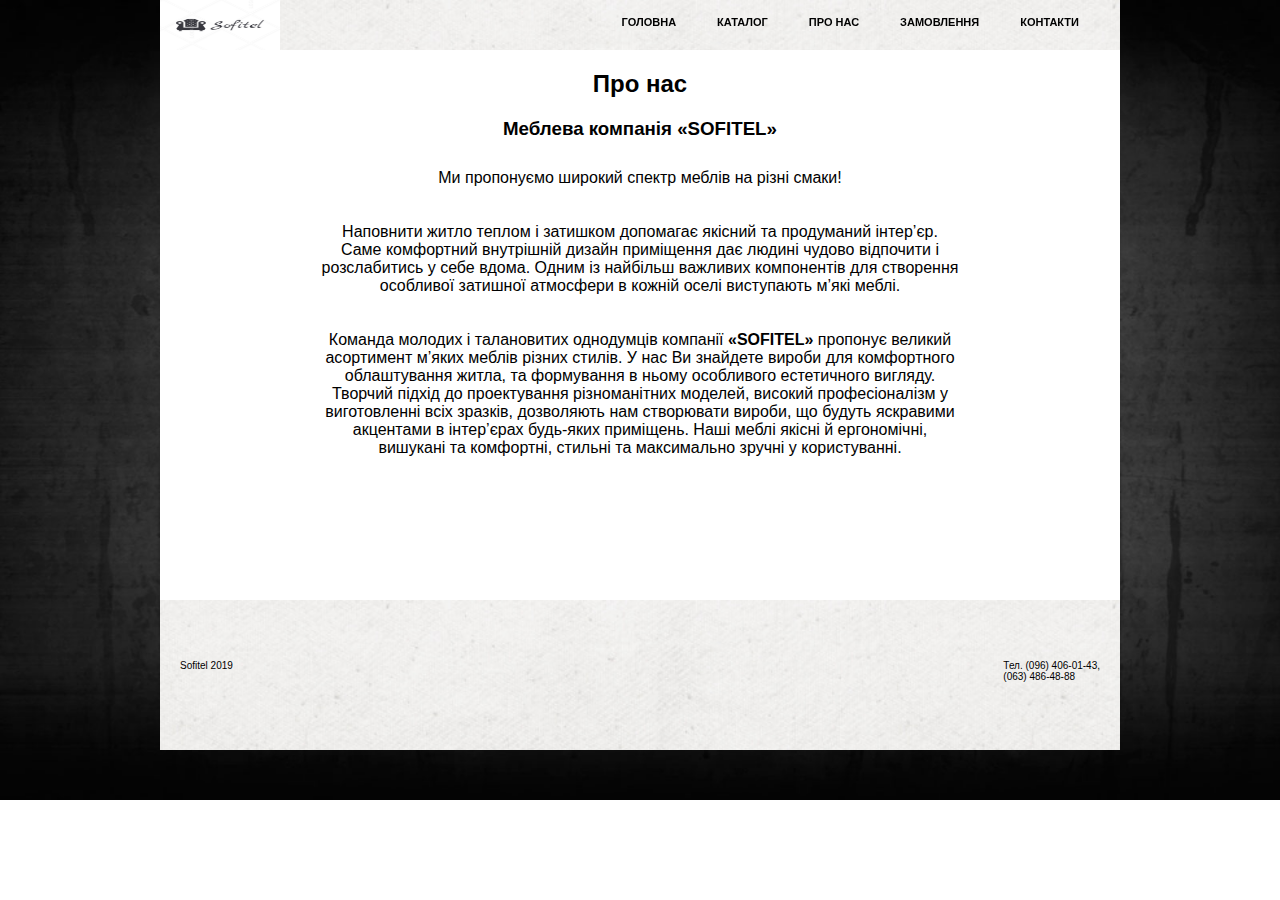
==== about.html @ e5ec9c27 "adding local files to sofitel repository" ====
<!DOCTYPE html>
	<html>
	<head>
		<title>Sofitel</title>
		<meta charset="UTF-8">
		<link rel="stylesheet" type="text/css" href="css/normalize.css">
		<link rel="stylesheet" type="text/css" href="css/sofitel.css">
	</head>


	<body>
		<!--HEADER-->
		<header>
			<div class="container">
				<div class="heading clearfix" id="head">
					<img src="images/logo.png" alt="Sofitel" class="logo">
					
					<!--NAVIGATION-->
					<nav>
						<ul class="menu">
							<li class="menu_list"><a href="index.html">Головна</a></li>
							<li class="menu_list"><a href="#">Каталог</a><ul class="submenu">
                            	<li><a href="straight_sofas.html">Прямі дивани</a></li>
                            	<li><a href="corner_sofas.html">Кутові дивани</a></li>
                            	<li><a href="#">Перетяжка меблів</a></li>
                            </ul>
							</li>
							<li class="menu_list"><a href="about.html">Про нас</a></li>
							<li class="menu_list"><a href="#">Замовлення</a></li>
							<li class="menu_list"><a href="contacts.html">Контакти</a></li>
						</ul>
					</nav>
					<!--/NAVIGATION-->
			</div>
		</div>
		</header>
		<!--/HEADER-->

		<!--Section About-->
		<section>
			<div class="container" id="about">
				<div class="about">
					<h2>Про нас</h2>
					<div>
						<h3>Меблева компанія «SOFITEL»</h3>
						<p>Ми пропонуємо широкий спектр меблів на різні смаки!</p>
						<p>Наповнити житло теплом і затишком допомагає якісний та продуманий інтер’єр. Саме комфортний внутрішній дизайн приміщення дає людині чудово відпочити і розслабитись у себе вдома. Одним із найбільш важливих компонентів для створення особливої затишної атмосфери в кожній оселі виступають м’які  меблі.</p>
						<p>Команда молодих і талановитих однодумців компанії <span class="bold"><bold>«SOFITEL»</bold> </span> пропонує  великий асортимент м’яких меблів різних стилів. У нас Ви знайдете вироби для комфортного облаштування житла, та формування в ньому особливого естетичного вигляду. Творчий підхід до проектування різноманітних моделей, високий професіоналізм у виготовленні всіх зразків, дозволяють нам створювати вироби, що будуть  яскравими акцентами в інтер’єрах будь-яких приміщень. Наші меблі якісні й ергономічні, вишукані та комфортні, стильні та максимально зручні у користуванні.</p>
						<p></p>
					</div>
				</div>
			</div>	
		</section>
		<!--/Section About-->

		<!--FOOTER-->
		<footer>
			<div class="container" id="footer">
				<div class="footer clearfix">
				<p class="footer_item">Sofitel 2019</p>
				<p class="footer_item">Тел. (096) 406-01-43, <br> (063) 486-48-88 </p>
				</div>
			</div>
		</footer>
		<!--/FOOTER-->
	</body>
</html>
---- css/sofitel.css ----
/* GENERAL STYLES START*/
body {
	font-family: Arial, San_Serif;
	font-size: 100%;
	background: url(../images/background11.jpg) no-repeat center top / cover;
	margin: 0; /* defoultni vidstupy */
	padding: 0;
}

div {
	box-sizing: border-box; /* padding doesen't count */
}

a {
	text-decoration: none; /* bez pidkreslennia */
	color: black;
}

ul {
	list-style: none;
	margin: 0;
	padding: 0;
}

.container {
	margin: 0 auto; /* po centri */
	background-color: white;
	width: 960px;
}

.clearafix:after {
	content: '';
	display: table;
	width: 100%;
	clear: both;
}
/* GENERAL STYLES END */

/* HEADER START */
#head {
	background: url(../images/background8.jpg) no-repeat center top / cover;
	height: 50px;
	width: 960px;
	position: fixed;
	z-index: 9999;

}

nav {
	float: right;
}

.logo {
	width: 120px;
	height: 50px;
	float: left;
}

.menu_list {
	float: left;
	display: block;
	margin-right: 41px;
	list-style-type: none;
	position: relative;
}

.submenu {
	background: url(../images/background8.jpg) no-repeat center top / cover;
	position: absolute;
	border: 2px solid grey;
	opacity: 0;
}

.menu a {
	text-transform: uppercase;
	line-height: 4em;
	font-size: 11px;
	font-weight: bold;
	color: black;
	padding-top: 7px;
}

.menu a:hover {
	color: white;
}

.menu_list:hover .submenu {
	opacity: 1;	
}

.submenu li {
	padding-left: 20px;
}

.submenu {
	box-sizing: border-box; 
	display: block;
	height: 130px;
	width: 150px;
	background-color: grey;
	transition: 0.3s opacity;	
}

.submenu li:nth-child(2) {
	border-bottom: 1px solid grey;
	border-top: 1px solid grey;
}
/* HEADER END */

/* MAIN SECTION START */
#main {
	background: url(../images/main_image.jpg) no-repeat center top / cover;
	height: 600px;
}
/* MAIN SECTION END */

/* CATALOG START */
.furniture {
	height: 400px;
	padding-top: 70px;
}

.furniture img {
	height: 200px;
	width: 200px;
}

.furniture_section {
	width: 270px;
	height: 300px;
	float: left;
	text-align: center;
	font-size: 10px;
	margin-left: 40px;
	border: 1px solid grey;
	background: url(../images/background8.jpg) no-repeat center top / cover;
}

.furniture_section:last-child {
	float: right;
	margin-left: 0px;
	margin-right: 35px;
}

.furniture_section:nth-child(2) {
	margin-left: 40px;
}

.furniture_section h2 {
	margin: 0 auto;
}

.furniture_section a {
	color: #DCDCDC;
}

.furniture_section button {
	margin-top: 10px;
	background-color: #696969;
	height: 40px;
	width: 200px;
	border-radius: 10%;
}

.section_image {
	background-color: white;
	border: 1px solid grey;
	width: 240px;
	margin: 0 auto;
	margin-top: 30px;
}
/* CATALOG END */

/* ABOUT START */
.about {
	text-align: center;
	padding-top: 50px;
	padding-right: 150px;
	padding-left: 150px;
	padding-bottom: 0;
}

.about p {
	padding: 10px;
}

#about {
	height: 600px;
}

.bold {
	font-weight: bold;
}
/* ABOUT END */

/* CONTACTS START */
.contacts {
	text-align: center;
	padding-top: 50px;
	padding-right: 150px;
	padding-left: 150px;
	padding-bottom: 0;
}

.contacts p {
	padding: 10px;
}

#contacts {
	height: 600px;
}

.bold {
	font-weight: bold;
}

/* CONTACTS END */
#footer {
	height: 150px;
	background: url(../images/background8.jpg) no-repeat center top / cover;
}

.footer {
	padding-top: 50px;
}

.footer_item {
	float: left;
	font-size: 10px;
	padding-left: 20px;
	padding-right: 20px;
}

.footer_item:last-child {
	float: right;
}


/* SOFA START*/
.straight_sofas {
	height: 3200px;
}

.corner_sofas {
	height: 6300px;
}

.furniture_constriction {
	height: 300px;
}

.sofa_img {
	height: 300px;
	width: 300px;
}

.sofa_image {
	margin-top: 50px;
	height: 220px;
	width: 300px;
}

.sofa_item {
	width: 300px;
	height: 350px;
	width: 50%;
	float: left;
	text-align: center;
	font-size: 10px;
	padding-left: 40px;
	border: 1px solid grey;
}

.sofa_item:last-child {
	float: right;
	padding-left: 0px; 
	padding-right: 35px;
}
/* SOFA END*/


/*PRODUCT CARD START*/
.product_card {
	height: 960px;
}

.card_image {
	width: 600px;
	height: 600px;
}

.card {
	margin: 0 auto;
	width: 600px;
	height: 600px;
	text-align: center;
}
/*PRODUCT CARD END*/
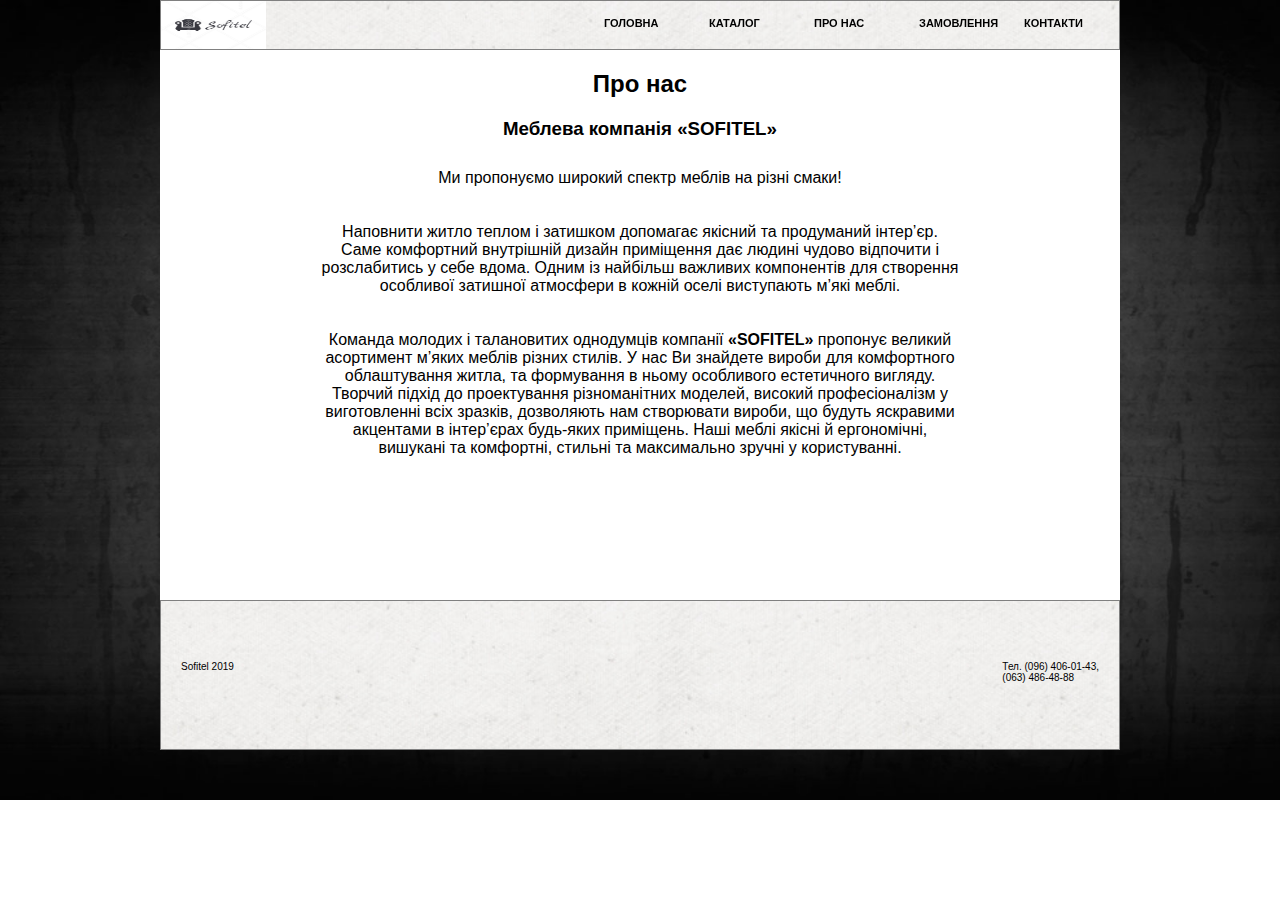
==== commit a3e17e23: "changed menu and catalog styles" ====
--- a/about.html
+++ b/about.html
@@ -1,10 +1,10 @@
 <!DOCTYPE html>
 	<html>
 	<head>
-		<title>Sofitel</title>
+		<title>Про нас | Sofitel</title>
 		<meta charset="UTF-8">
 		<link rel="stylesheet" type="text/css" href="css/normalize.css">
-		<link rel="stylesheet" type="text/css" href="css/sofitel.css">
+		<link rel="stylesheet" type="text/css" href="css/style.css">
 	</head>
 
 
@@ -19,11 +19,12 @@
 					<nav>
 						<ul class="menu">
 							<li class="menu_list"><a href="index.html">Головна</a></li>
-							<li class="menu_list"><a href="#">Каталог</a><ul class="submenu">
-                            	<li><a href="straight_sofas.html">Прямі дивани</a></li>
-                            	<li><a href="corner_sofas.html">Кутові дивани</a></li>
-                            	<li><a href="#">Перетяжка меблів</a></li>
-                            </ul>
+							<li class="menu_list"><a href="#">Каталог</a>
+								<ul class="submenu">
+									<li><a href="straight_sofas.html">Прямі дивани</a></li>
+									<li><a href="corner_sofas.html">Кутові дивани</a></li>
+									<li><a href="#">Перетяжка меблів</a></li>
+								</ul>
 							</li>
 							<li class="menu_list"><a href="about.html">Про нас</a></li>
 							<li class="menu_list"><a href="#">Замовлення</a></li>
--- a/css/style.css
+++ b/css/style.css
@@ -0,0 +1,313 @@
+/* GENERAL STYLES START*/
+body {
+	font-family: Arial, San_Serif;
+	font-size: 100%;
+	background: url(../images/background11.jpg) no-repeat center top / cover;
+	margin: 0; /* defoultni vidstupy */
+	padding: 0;
+}
+
+div {
+	box-sizing: border-box; /* padding doesen't count */
+}
+
+a {
+	text-decoration: none; /* bez pidkreslennia */
+	color: black;
+}
+
+ul {
+	list-style: none;
+	margin: 0;
+	padding: 0;
+}
+
+.container {
+	margin: 0 auto; /* po centri */
+	background-color: white;
+	width: 960px;
+}
+
+.clearafix:after {
+	content: '';
+	display: table;
+	width: 100%;
+	clear: both;
+}
+/* GENERAL STYLES END */
+
+/* HEADER START */
+.heading {
+	background: url(../images/background8.jpg) no-repeat center top / cover;
+	height: 50px;
+	width: 960px;
+	border: 1px solid grey;
+	position: fixed;
+	z-index: 9999;
+}
+
+nav {
+	float: right;
+}
+
+.logo {
+	width: 105px;
+	height: 48px;
+	float: left;
+}
+
+.menu_list {
+	float: left;
+	display: block;
+	list-style-type: none;
+	position: relative;
+}
+
+.submenu {
+	position: absolute;
+	opacity: 0;
+}
+
+.menu a {
+	text-transform: uppercase;
+	font-size: 11px;
+	font-weight: bold;
+	color: black;
+}
+
+.menu li {
+	padding-top: 12px;
+	padding-left: 10px;
+	box-sizing: border-box; 
+	display: block;
+	height: 49px;
+	width: 100px;
+	margin-right: 5px;
+}
+
+.menu a:hover {
+	color: #DCDCDC;
+}
+.menu li:hover {
+	box-shadow: 10px 5px 5px black;
+	transform: scale(1.05);
+	border: 1px solid grey;
+}
+
+.menu_list:hover .submenu {
+	opacity: 1;	
+}
+
+.submenu li {
+	padding-top: 10px;
+	background: url(../images/background8.jpg) no-repeat center top / cover;
+	height: 40px;
+	width: 150px;
+	border: 1px solid grey;
+}
+
+/* HEADER END */
+
+/* MAIN SECTION START */
+#main {
+	background: url(../images/main_image.jpg) no-repeat center top / cover;
+	height: 600px;
+}
+/* MAIN SECTION END */
+
+/* CATALOG START */
+.furniture {
+	height: 400px;
+	padding-top: 70px;
+}
+
+.furniture img {
+	height: 200px;
+	width: 200px;
+}
+
+.furniture_section {
+	width: 270px;
+	height: 300px;
+	float: left;
+	text-align: center;
+	font-size: 10px;
+	margin-left: 40px;
+	border: 1px solid grey;
+	background: url(../images/background8.jpg) no-repeat center top / cover;
+	transition: transform 0.5s;
+}
+
+.furniture_section:last-child {
+	float: right;
+	margin-left: 0px;
+	margin-right: 35px;
+}
+
+.furniture_section:nth-child(2) {
+	margin-left: 40px;
+}
+
+.furniture_section h2 {
+	margin: 0 auto;
+}
+
+.furniture_section a {
+	color: #DCDCDC;
+}
+
+.furniture_section a:hover {
+	color: #A9A9A9;
+} 
+
+.furniture_section button {
+	margin-top: 10px;
+	background-color: #696969;
+	height: 40px;
+	width: 200px;
+	border-radius: 10%;
+}
+
+.furniture_section button:hover {
+	transform: scale(1.1);
+}
+
+.section_image {
+	background-color: white;
+	border: 1px solid grey;
+	width: 240px;
+	margin: 0 auto;
+	margin-top: 30px;
+	transition: transform 0.5s;
+}
+
+.section_image:hover {
+	transform: scale(1.1);
+}
+/* CATALOG END */
+
+/* ABOUT START */
+.about {
+	text-align: center;
+	padding-top: 50px;
+	padding-right: 150px;
+	padding-left: 150px;
+	padding-bottom: 0;
+}
+
+.about p {
+	padding: 10px;
+}
+
+#about {
+	height: 600px;
+}
+
+.bold {
+	font-weight: bold;
+}
+/* ABOUT END */
+
+/* CONTACTS START */
+.contacts {
+	text-align: center;
+	padding-top: 50px;
+	padding-right: 150px;
+	padding-left: 150px;
+	padding-bottom: 0;
+}
+
+.contacts p {
+	padding: 10px;
+}
+
+#contacts {
+	height: 600px;
+}
+
+.bold {
+	font-weight: bold;
+}
+
+/* CONTACTS END */
+#footer {
+	height: 150px;
+	background: url(../images/background8.jpg) no-repeat center top / cover;
+	border: 1px solid grey;
+}
+
+.footer {
+	padding-top: 50px;
+}
+
+.footer_item {
+	float: left;
+	font-size: 10px;
+	padding-left: 20px;
+	padding-right: 20px;
+}
+
+.footer_item:last-child {
+	float: right;
+}
+
+
+/* SOFAS START*/
+.straight_sofas {
+	height: 3200px;
+}
+
+.corner_sofas {
+	height: 6300px;
+}
+
+.furniture_constriction {
+	height: 300px;
+}
+
+.sofa_img {
+	height: 300px;
+	width: 300px;
+}
+
+.sofa_image {
+	margin-top: 50px;
+	height: 220px;
+	width: 300px;
+}
+
+.sofa_item {
+	width: 300px;
+	height: 350px;
+	width: 50%;
+	float: left;
+	text-align: center;
+	font-size: 10px;
+	padding-left: 40px;
+}
+
+.sofa_item:last-child {
+	float: right;
+	padding-left: 0px; 
+	padding-right: 35px;
+}
+/* SOFAS END*/
+
+
+/*PRODUCT CARD START*/
+.product_card {
+	height: 960px;
+}
+
+.card_image {
+	width: 600px;
+	height: 600px;
+}
+
+.card {
+	margin: 0 auto;
+	width: 600px;
+	height: 600px;
+	text-align: center;
+}
+/*PRODUCT CARD END*/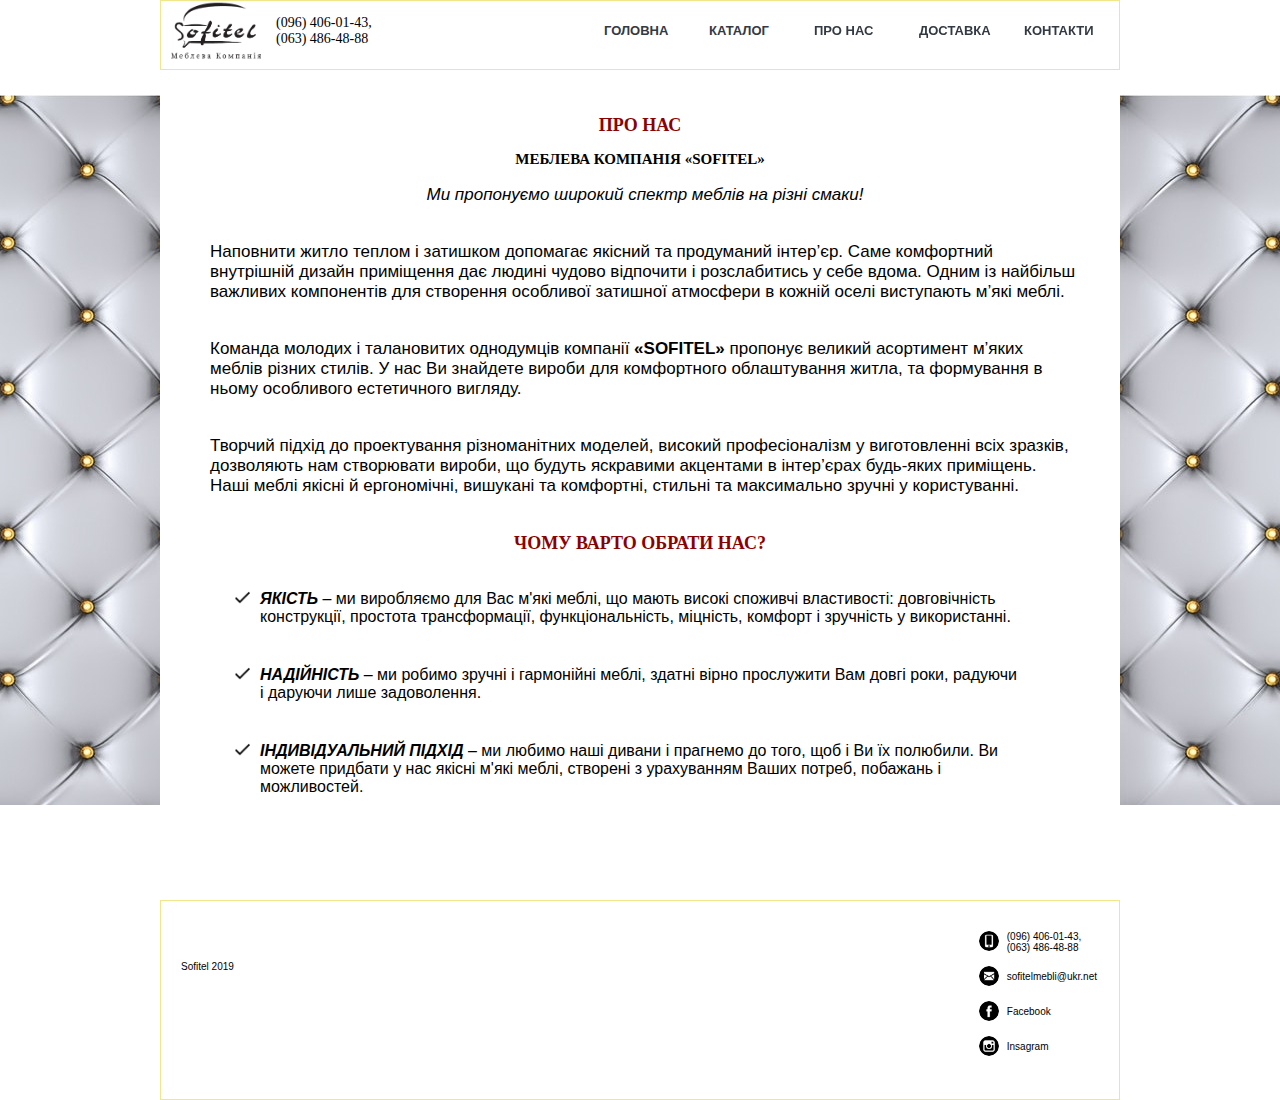
==== commit b6b3bcb0: "added constriction.html, delivery.html" ====
--- a/about.html
+++ b/about.html
@@ -7,27 +7,27 @@
 		<link rel="stylesheet" type="text/css" href="css/style.css">
 	</head>
 
-
 	<body>
 		<!--HEADER-->
 		<header>
 			<div class="container">
-				<div class="heading clearfix" id="head">
+				<div class="heading clearfix" id="heading">
 					<img src="images/logo.png" alt="Sofitel" class="logo">
+					<p class="phone">(096) 406-01-43,<br> (063) 486-48-88</p>
 					
 					<!--NAVIGATION-->
 					<nav>
 						<ul class="menu">
 							<li class="menu_list"><a href="index.html">Головна</a></li>
-							<li class="menu_list"><a href="#">Каталог</a>
+							<li class="menu_list"><a href="catalog.html">Каталог</a>
 								<ul class="submenu">
 									<li><a href="straight_sofas.html">Прямі дивани</a></li>
 									<li><a href="corner_sofas.html">Кутові дивани</a></li>
-									<li><a href="#">Перетяжка меблів</a></li>
+									<li><a href="constriction.html">Перетяжка меблів</a></li>
 								</ul>
 							</li>
 							<li class="menu_list"><a href="about.html">Про нас</a></li>
-							<li class="menu_list"><a href="#">Замовлення</a></li>
+							<li class="menu_list"><a href="delivery.html">Доставка</a></li>
 							<li class="menu_list"><a href="contacts.html">Контакти</a></li>
 						</ul>
 					</nav>
@@ -40,14 +40,26 @@
 		<!--Section About-->
 		<section>
 			<div class="container" id="about">
-				<div class="about">
-					<h2>Про нас</h2>
-					<div>
-						<h3>Меблева компанія «SOFITEL»</h3>
-						<p>Ми пропонуємо широкий спектр меблів на різні смаки!</p>
+				<div>
+					<h2 class="about_header">Про нас</h2>
+					<div class="about">
+						<h3 class="about_subheader">Меблева компанія «SOFITEL»</h3>
+						<p class="about_p">Ми пропонуємо широкий спектр меблів на різні смаки!</p>
 						<p>Наповнити житло теплом і затишком допомагає якісний та продуманий інтер’єр. Саме комфортний внутрішній дизайн приміщення дає людині чудово відпочити і розслабитись у себе вдома. Одним із найбільш важливих компонентів для створення особливої затишної атмосфери в кожній оселі виступають м’які  меблі.</p>
-						<p>Команда молодих і талановитих однодумців компанії <span class="bold"><bold>«SOFITEL»</bold> </span> пропонує  великий асортимент м’яких меблів різних стилів. У нас Ви знайдете вироби для комфортного облаштування житла, та формування в ньому особливого естетичного вигляду. Творчий підхід до проектування різноманітних моделей, високий професіоналізм у виготовленні всіх зразків, дозволяють нам створювати вироби, що будуть  яскравими акцентами в інтер’єрах будь-яких приміщень. Наші меблі якісні й ергономічні, вишукані та комфортні, стильні та максимально зручні у користуванні.</p>
-						<p></p>
+						<p>Команда молодих і талановитих однодумців компанії <span class="bold"><bold>«SOFITEL»</bold> </span> пропонує  великий асортимент м’яких меблів різних стилів. У нас Ви знайдете вироби для комфортного облаштування житла, та формування в ньому особливого естетичного вигляду.</p> 
+						<p>Творчий підхід до проектування різноманітних моделей, високий професіоналізм у виготовленні всіх зразків, дозволяють нам створювати вироби, що будуть  яскравими акцентами в інтер’єрах будь-яких приміщень. Наші меблі якісні й ергономічні, вишукані та комфортні, стильні та максимально зручні у користуванні.</p>
+						<h2 class="about_header">Чому варто обрати нас?</h2>
+						<ul>
+							<li>
+								<span class="relative"><img src="images/check-symbol.png" alt="Done symbol" class="done_symbol"></span><span class="bold italic">ЯКІСТЬ</span> – ми виробляємо для Вас м'які меблі, що мають високі споживчі властивості: довговічність конструкції, простота трансформації, функціональність, міцність, комфорт і зручність у використанні.
+							</li>
+							<li>
+								<span class="relative"><img src="images/check-symbol.png" alt="Done symbol" class="done_symbol"></span></span><span class="bold italic">НАДІЙНІСТЬ</span> – ми робимо зручні і гармонійні меблі, здатні вірно прослужити Вам довгі роки, радуючи і даруючи лише задоволення.
+							</li>
+							<li>
+								<span class="relative"><img src="images/check-symbol.png" alt="Done symbol" class="done_symbol"></span></span><span class="bold italic">ІНДИВІДУАЛЬНИЙ ПІДХІД</span> – ми любимо наші дивани і прагнемо до того, щоб і Ви їх полюбили. Ви можете придбати у нас якісні м'які меблі, створені з урахуванням Ваших потреб, побажань і можливостей.
+							</li>
+						</ul>
 					</div>
 				</div>
 			</div>	
@@ -57,12 +69,38 @@
 		<!--FOOTER-->
 		<footer>
 			<div class="container" id="footer">
-				<div class="footer clearfix">
-				<p class="footer_item">Sofitel 2019</p>
-				<p class="footer_item">Тел. (096) 406-01-43, <br> (063) 486-48-88 </p>
+				<div class="footer">
+					<p class="footer_info">Sofitel 2019</p>
+					<div class="footer_contacts">
+						<div class="footer_contact">
+							<img src="images/smartphone.png" alt="Mobile" class="social_icon">
+							<div class="social_info">
+								<p>(096) 406-01-43, <br> (063) 486-48-88 </p>
+							</div>
+						</div>
+						<div class="footer_contact">
+							<img src="images/email.png" alt="Email" class="social_icon">
+							<div class="social_info">
+								<p class="social_p"><a href="mailto:sofitelmebli@ukr.net">sofitelmebli@ukr.net</a></p>
+							</div>
+						</div>
+						<div class="footer_contact">
+							<img src="images/facebook.png" alt="Facebook" class="social_icon icon_hover">
+							<div class="social_info">
+								<p class="social_p"><a href="https://www.facebook.com/sofitelmebli/">Facebook</a></p>
+							</div>
+						</div>
+						<div class="footer_contact">
+							<img src="images/instagram.png" alt="Instagram" class="social_icon">
+							<div class="social_info">
+								<p class="social_p"><a href="https://www.instagram.com/sofitelmebli/">Insagram</a></p>
+							</div>
+						</div>
+					</div>
 				</div>
 			</div>
 		</footer>
 		<!--/FOOTER-->
+
 	</body>
 </html>--- a/css/style.css
+++ b/css/style.css
@@ -2,13 +2,14 @@
 body {
 	font-family: Arial, San_Serif;
 	font-size: 100%;
-	background: url(../images/background11.jpg) no-repeat center top / cover;
+	background: url(../images/background_medium.jpg) no-repeat fixed center; 
 	margin: 0; /* defoultni vidstupy */
 	padding: 0;
 }
 
 div {
 	box-sizing: border-box; /* padding doesen't count */
+	color: black;
 }
 
 a {
@@ -16,7 +17,7 @@
 	color: black;
 }
 
-ul {
+nav ul {
 	list-style: none;
 	margin: 0;
 	padding: 0;
@@ -38,10 +39,11 @@
 
 /* HEADER START */
 .heading {
-	background: url(../images/background8.jpg) no-repeat center top / cover;
-	height: 50px;
+	/*background-color: #333a44;*/
+	background-color: white;
+	height: 70px;
 	width: 960px;
-	border: 1px solid grey;
+	border: 1px solid #F0E68C;
 	position: fixed;
 	z-index: 9999;
 }
@@ -51,11 +53,26 @@
 }
 
 .logo {
-	width: 105px;
-	height: 48px;
-	float: left;
-}
-
+	width: 90px;
+	height: 90px;
+	float: left;
+	margin-left: 10px;
+}
+
+.phone {
+	width: 150px;
+	margin-left: 15px;
+	font-size: 14px;
+	display: inline-block;
+	padding: 0px;
+	font-family: Bradley Hand, cursive;
+}
+/*.menu ul {
+	list-style: none;
+	margin: 0;
+	padding: 0;
+}
+*/
 .menu_list {
 	float: left;
 	display: block;
@@ -63,47 +80,55 @@
 	position: relative;
 }
 
-.submenu {
-	position: absolute;
-	opacity: 0;
-}
-
 .menu a {
 	text-transform: uppercase;
-	font-size: 11px;
+	font-size: 13px;
 	font-weight: bold;
-	color: black;
+	color: #333a44;
+	font-family: Trebuchet MS, sans-serif;
 }
 
 .menu li {
-	padding-top: 12px;
+	padding-top: 20px;
 	padding-left: 10px;
 	box-sizing: border-box; 
 	display: block;
-	height: 49px;
+	height: 70px;
 	width: 100px;
 	margin-right: 5px;
+	font-stretch: semi-condensed;
 }
 
 .menu a:hover {
-	color: #DCDCDC;
-}
+	color: #EEE8AA;
+}
+
 .menu li:hover {
-	box-shadow: 10px 5px 5px black;
 	transform: scale(1.05);
-	border: 1px solid grey;
+	/*box-shadow: 10px 5px 5px black;
+	border: 1px solid grey;*/
 }
 
 .menu_list:hover .submenu {
 	opacity: 1;	
 }
 
+.submenu {
+	position: absolute;
+	margin-top: 20px;
+	opacity: 0;
+}
+
 .submenu li {
-	padding-top: 10px;
-	background: url(../images/background8.jpg) no-repeat center top / cover;
-	height: 40px;
-	width: 150px;
-	border: 1px solid grey;
+	padding-top: 5px;
+	background-color: white;
+	height: 30px;
+	width: 135px;
+	border: 1px solid #F0E68C;
+}
+
+.submenu a {
+	font-size: 12px;
 }
 
 /* HEADER END */
@@ -111,14 +136,27 @@
 /* MAIN SECTION START */
 #main {
 	background: url(../images/main_image.jpg) no-repeat center top / cover;
-	height: 600px;
+	height: 700px;
+	padding-top: 50px;
 }
 /* MAIN SECTION END */
 
 /* CATALOG START */
+#catalog {
+	padding-top: 50px;
+
+}
+
+.catalog {
+	display: block;
+	padding: 50px 40px 0px 40px;
+	text-align: center;
+	font-size: 17px;
+}
+
 .furniture {
 	height: 400px;
-	padding-top: 70px;
+	padding-top: 40px;
 }
 
 .furniture img {
@@ -187,20 +225,59 @@
 /* CATALOG END */
 
 /* ABOUT START */
-.about {
-	text-align: center;
-	padding-top: 50px;
-	padding-right: 150px;
-	padding-left: 150px;
-	padding-bottom: 0;
+
+#about_section {
+	height: 830px;
+	padding-top: 30px;
+}
+
+#about {
+	height: 900px;
+	padding-top: 100px;
+}
+
+.about_p {
+	text-align: center;
+	font-style: italic;
+}
+
+.about li {
+	padding-left: 60px;
+	padding-right: 100px;
+	list-style: none;
+	padding-bottom: 20px;
+	padding-top: 20px;
+}
+
+.done_symbol {
+	height: 15px;
+	width: 15px;
+	position: absolute;
+	right: 10px;
+
+}
+
+.about_header {
+	text-transform: uppercase;
+	font-size: 18px;
+	text-align: center;
+	font-family: Bradley Hand, cursive;
+	color: #8B0000;
+}
+
+.about_subheader {
+	text-transform: uppercase;
+	font-size: 15px;
+	text-align: center;
+	font-family: Bradley Hand, cursive;
+	/*color: #8B0000;*/
 }
 
 .about p {
-	padding: 10px;
-}
-
-#about {
-	height: 600px;
+	font-size: 17px;
+	padding-left: 50px;
+	padding-right: 40px;
+	padding-bottom: 20px;
 }
 
 .bold {
@@ -208,57 +285,145 @@
 }
 /* ABOUT END */
 
+/*DELIVERY START*/
+#delivery {
+	height: 900px;
+}
+
+.delivery {
+	padding-top: 100px;
+}
+
+.delivery_header {
+	text-transform: uppercase;
+	font-size: 18px;
+	text-align: center;
+	font-family: Bradley Hand, cursive;
+	color: #8B0000;
+}
+
+.delivery p {
+	font-size: 17px;
+	padding-left: 50px;
+	padding-right: 40px;
+	padding-bottom: 20px;
+}
+/*DELIVERY END*/
+
 /* CONTACTS START */
 .contacts {
-	text-align: center;
 	padding-top: 50px;
-	padding-right: 150px;
-	padding-left: 150px;
 	padding-bottom: 0;
+	padding-top: 100px;
+	font-size: 17px;
 }
 
 .contacts p {
 	padding: 10px;
+	display: inline-block;
+	position: relative;
+	bottom: 10px;
+}
+
+.contacts h1 {
+	text-align: center;
+	font-family: Bookman, URW Bookman L, serif;
+	/*color: #8B0000;*/
+	/*color: #8B4513;*/
+	text-transform: uppercase;
+	font-size: 23px;
 }
 
 #contacts {
 	height: 600px;
 }
 
+.contact_type {
+	margin-left: 100px;
+}
+
+.contact_img {
+	height: 40px;
+	width: 40px;
+}
+
 .bold {
 	font-weight: bold;
 }
 
+.color {
+	color: #1E90FF;
+	text-decoration: underline;
+}
 /* CONTACTS END */
+
+/* FOOTER START */
 #footer {
-	height: 150px;
-	background: url(../images/background8.jpg) no-repeat center top / cover;
-	border: 1px solid grey;
+	background-color: white;
+	/*background: url(../images/background8.jpg) no-repeat center top / cover;*/
 }
 
 .footer {
+	border: 1px solid #F0E68C;
+	font-size: 10px;
+	height: 200px;
+	background-color: #FFFFFF;
+}
+
+.footer_info {
+	float: left;
+	padding-left: 20px;
 	padding-top: 50px;
 }
 
-.footer_item {
-	float: left;
-	font-size: 10px;
-	padding-left: 20px;
-	padding-right: 20px;
-}
-
-.footer_item:last-child {
+.footer_contacts {
+	margin-right: 10px;
+	margin-top: 20px;
 	float: right;
 }
 
+.footer_contact {
+	width: 140px;
+	height: 35px;
+}
+
+.social_icon {
+	height: 20px;
+	width: 20px;
+	margin-top: 10px;
+	margin-left: 10px;
+	border-radius: 50%;
+}
+
+.footer_contact a:hover  {
+	color: #BDB76B;
+}
+
+.social_icon:hover {
+	background-color: #BDB76B;
+	
+}
+
+.social_info {
+	margin-left: 5px;
+	height: 20px;
+	display: inline-block;
+	margin-bottom: 10px
+}
+
+.social_p {
+	position: relative;
+	bottom: 6px;
+}
+/*FOOTER END*/
 
 /* SOFAS START*/
 .straight_sofas {
-	height: 3200px;
+	height: 3400px;
 }
 
 .corner_sofas {
-	height: 6300px;
+	height: 6400px;
 }
 
 .furniture_constriction {
@@ -271,14 +436,14 @@
 }
 
 .sofa_image {
-	margin-top: 50px;
-	height: 220px;
-	width: 300px;
+	height: 300px;
+	width: 320px;
+	/*border: 1px solid grey;*/
 }
 
 .sofa_item {
-	width: 300px;
-	height: 350px;
+	width: 400px;
+	height: 330px;
 	width: 50%;
 	float: left;
 	text-align: center;
@@ -310,4 +475,170 @@
 	height: 600px;
 	text-align: center;
 }
-/*PRODUCT CARD END*/+/*PRODUCT CARD END*/
+
+/*FURNITURE CONSTRICTION START*/
+.constriction {
+	height: 1750px;
+	padding-top: 50px;
+
+}
+
+.sofa_cover {
+	font-size: 17px;
+}
+
+.sofa_cover p {
+	padding-left: 50px;
+	padding-right: 50px;
+}
+
+.constriction h3 {
+	text-align: center;
+}
+
+.cover_img {
+	text-align: center;
+}
+
+.cover_img img {
+	height: 300px;
+	width: 400px;
+	display: inline-block;
+}
+
+.before_after {
+	display: block;
+	/*border: 1px solid red;*/
+	height: 40px;
+}
+
+.inner_block {
+	background-color: #F0E68C;
+	border-radius: 10%;
+	text-transform: uppercase;
+	width: 200px;
+	font-weight: bold;
+	text-align: center;
+	font-family: Bookman, URW Bookman L, serif;
+	height: 30px;
+	float: left;
+	margin-left: 170px;
+}
+
+.inner_block:last-child {
+	float: right;
+	margin-left: 0px;
+	margin-right: 150px;
+}
+
+.before_after p {
+	/*border: 1px solid black;*/
+	margin: 0px;
+	padding: 0px;
+}
+
+.constriction_image {
+	height: 150px;
+	width: 960px;
+}
+
+.relative {
+	position: relative;
+}
+
+#absolute_before {
+	position: absolute;
+	top: 190px;
+	right: 170px;
+	background-color: transparent;
+}
+
+#absolute_after {
+	position: absolute;
+	top: 440px;
+	background-color: white;
+}
+
+.cover_exm {
+	height: 250px;
+	width: 350px;
+}
+
+.service_list {
+	height: 350px;
+	width: 360px;
+	border: 1px dashed #3CB371;
+	border-radius: 10%;
+	float: left;
+	display: inline-block;
+	margin-left: 100px;
+	margin-top: 50px;
+	padding: 25px;
+	position: relative;
+}
+
+.service_list li {
+	margin-top: 20px;
+	list-style: none;
+	position: ;
+}
+
+.done {
+	height: 12px;
+	width: 12px;
+	position: absolute;
+	left: 40px;
+}
+
+.cover_example {
+	float: right;
+	height: 450px;
+	width: 400px;
+	margin-right: 30px;
+}
+
+.tissues {
+	display: block;
+	/*border: 1px solid red;*/
+	margin-top: 550px;
+	padding-left: 40px;
+	padding-right: 40px;
+	text-align: center;
+	font-size: 17px;
+	height: 80px;
+}
+
+.tissues_img img {
+	height: 120px;
+	width: 180px;
+	float: left;
+	margin-left: 50px;
+}
+
+.additional_info {
+	display: block;
+	margin-top: 180px;
+	padding-left: 40px;
+	padding-right: 40px;
+	font-size: 16px;
+	font-weight: bold;
+	font-family: Bradley Hand, cursive;
+}
+
+.italic {
+	font-style: italic;
+}
+
+.additional_info img {
+	height: 40px;
+	width: 40px;
+}
+
+.additional_info p {
+	display: inline-block;
+	width: 800px;
+	position: relative;
+	padding-left: 5px;
+	top: 5px;
+}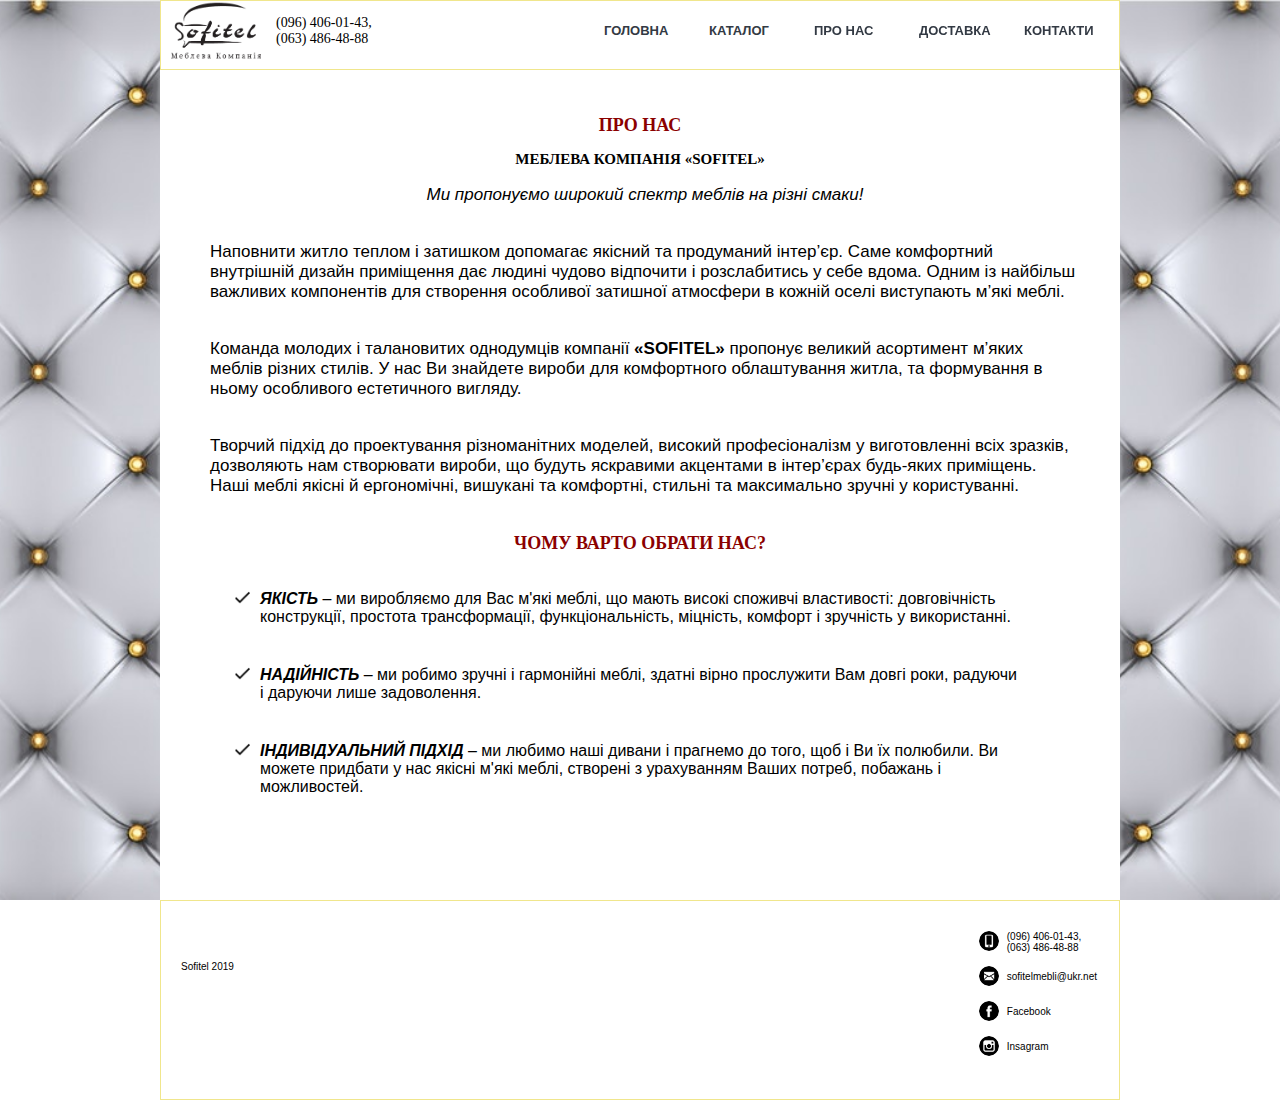
==== commit 6a8314ab: "Revert "deleted htmls"" ====
--- a/about.html
+++ b/about.html
@@ -36,6 +36,7 @@
 		</div>
 		</header>
 		<!--/HEADER-->
+
 
 		<!--Section About-->
 		<section>
@@ -101,6 +102,5 @@
 			</div>
 		</footer>
 		<!--/FOOTER-->
-
 	</body>
 </html>--- a/css/style.css
+++ b/css/style.css
@@ -3,6 +3,7 @@
 	font-family: Arial, San_Serif;
 	font-size: 100%;
 	background: url(../images/background_medium.jpg) no-repeat fixed center; 
+	background-size: cover;
 	margin: 0; /* defoultni vidstupy */
 	padding: 0;
 }
@@ -67,12 +68,7 @@
 	padding: 0px;
 	font-family: Bradley Hand, cursive;
 }
-/*.menu ul {
-	list-style: none;
-	margin: 0;
-	padding: 0;
-}
-*/
+
 .menu_list {
 	float: left;
 	display: block;
@@ -461,19 +457,112 @@
 
 /*PRODUCT CARD START*/
 .product_card {
-	height: 960px;
+	height: 1500px;
+	padding-top: 100px;
 }
 
 .card_image {
 	width: 600px;
-	height: 600px;
-}
-
-.card {
+	height: 600px;*/
+}
+
+.card h2 {
+	text-align: center;
+	position: absolute;
+	left: 350px;
+	color: #8B0000;
+	font-family: Bradley Hand, cursive;
+	z-index: 1;
+}
+
+.table_header {
+	text-align: center;
+}
+
+.card h3 {
+/*	color: #8B0000;*/
+	font-family: Bradley Hand, cursive;
+/*text-transform: uppercase;*/
+}
+
+.slider {
+	width: 80%;
 	margin: 0 auto;
-	width: 600px;
-	height: 600px;
-	text-align: center;
+	text-align: center;
+	position: relative;
+}
+
+.slider div {
+	display: inline-block;
+}
+
+.slider button {
+	font-size: 25px;
+	font-stretch: ultra-condensed;
+	border-radius: 20%;
+	outline: none;
+}
+
+.current_image {
+	
+}
+
+.slider_arrow {
+	position: absolute;
+	z-index: 30;
+	top: 60%;
+}
+
+.prev_arrow {
+	left: 30px;
+}
+
+.next_arrow {
+	right: 30px;
+
+}
+
+.image_table {
+	margin-left: 10%;
+/*	border: 1px solid red;*/
+}
+
+.table_image {
+	width: 100px;
+	height: 100px;
+}
+
+.image_table td {
+	padding: 10px;
+}
+
+.card_table {
+	margin-top: 50px;
+}
+
+.product_table {
+	width: 80%;
+	margin: 0 auto;
+}
+
+.product_table, .product_table th, .product_table td {
+	border: 1px solid black;
+	border-collapse: collapse;
+}
+
+.product_table th, .product_table td {
+  padding: 20px 10px 20px 10px;
+  text-align: left;    
+}
+
+.product_table th {
+  width: 30%; 
+  text-align: center; 
+  background-color: #ADD8E6;
+}
+
+.table_subheader {
+	font-style: italic;
 }
 /*PRODUCT CARD END*/
 
